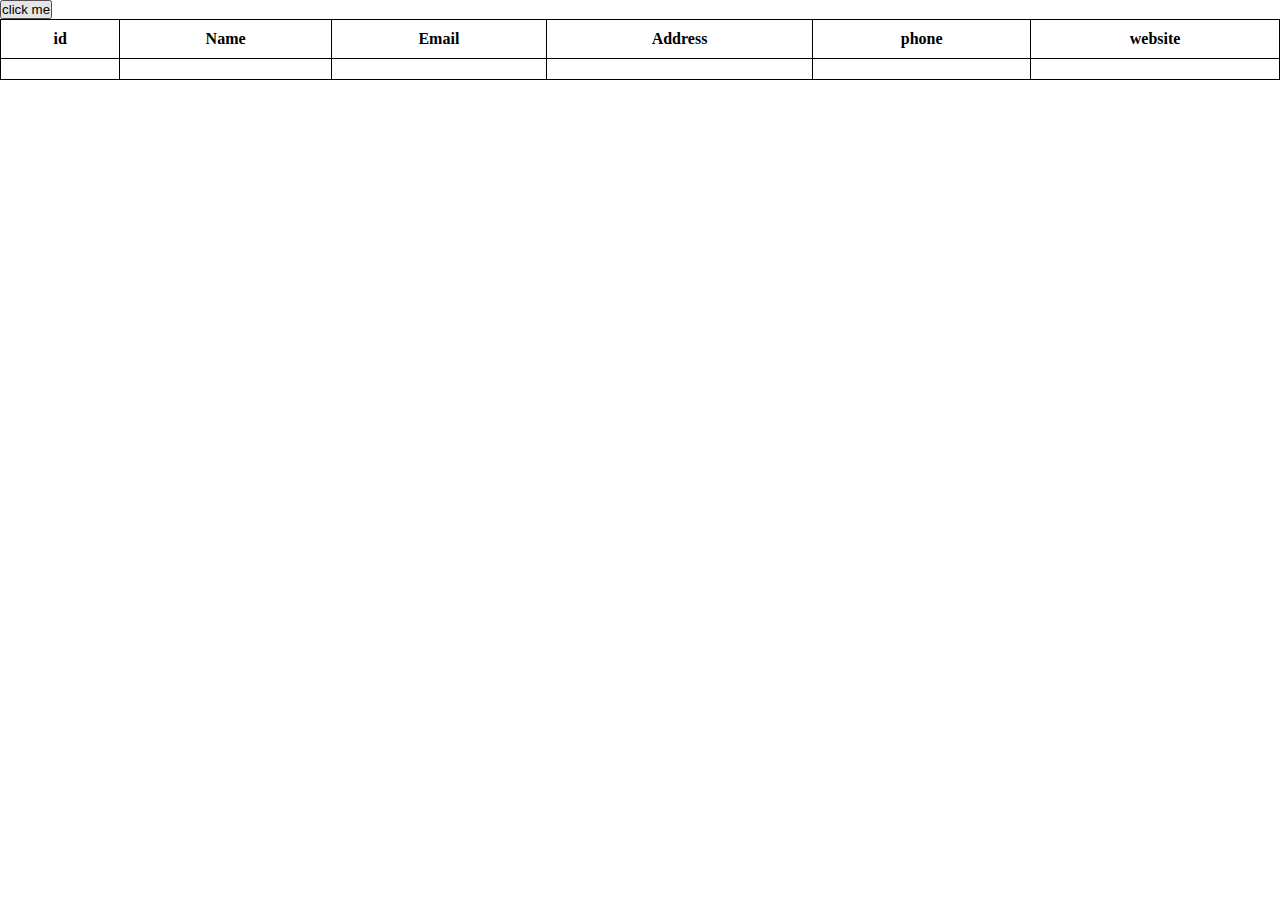
==== assignment 06/index.html @ 86779b5d "first commit" ====
<!DOCTYPE html>
<html lang="en">
<head>
    <meta charset="UTF-8">
    <meta name="viewport" content="width=device-width, initial-scale=1.0">
    <title>Document</title>
    <link rel="stylesheet" href="style.css">
</head>

<body>
    <button id="clicky">click me</button>
    <table id="table">
        <tr>
            <th>id</th>
            <th>Name</th>
            <th>Email</th>
            <th>Address</th>
            <th>phone</th>
            <th>website</th>

        </tr>
        <div id="result"></div>
        <tr>
            <td id="demo4"></td>
            <td id="demo"></td>
            <td id="demo2"></td>
            <td id="demo3"></td>
            <td id="demo5"></td>
            <td id="demo6"></td>

        </tr>
    </table>
</body>
<script src="main.js"></script>
</html>
---- assignment 06/style.css ----
* {
    box-sizing: border-box;
    padding: 0;
    margin: 0;
}
li {
    list-style-type: none;
}
table, th, td{
    border: 1px solid black;
    padding: 10px;
    border-collapse: collapse;
}
table {
    width: 100%;
}
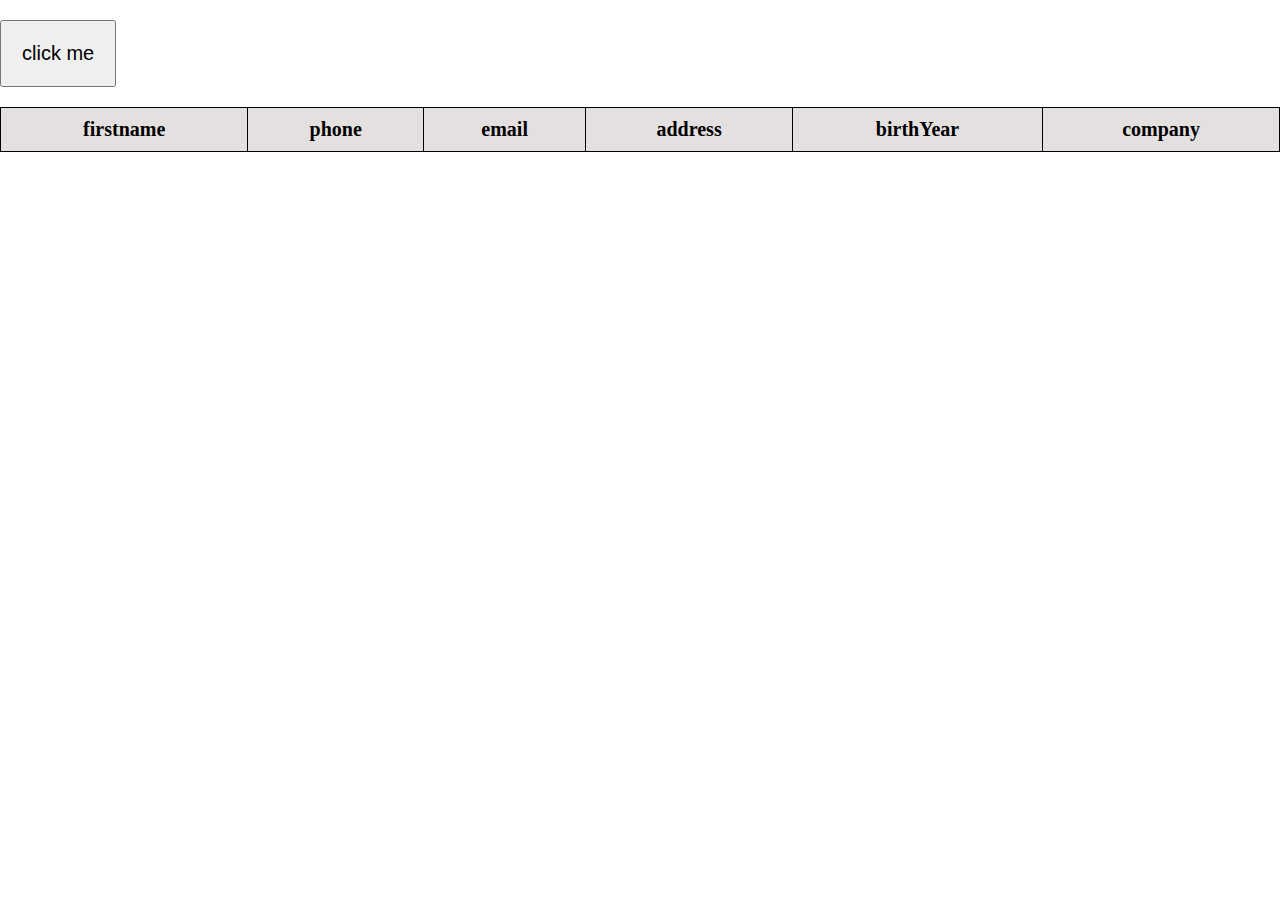
==== commit 7ac28053: "commit" ====
--- a/assignment 06/index.html
+++ b/assignment 06/index.html
@@ -6,30 +6,19 @@
     <title>Document</title>
     <link rel="stylesheet" href="style.css">
 </head>
-
 <body>
     <button id="clicky">click me</button>
-    <table id="table">
+    <table id="tableData">
         <tr>
-            <th>id</th>
-            <th>Name</th>
-            <th>Email</th>
-            <th>Address</th>
+            <th>firstname</th>
             <th>phone</th>
-            <th>website</th>
-
-        </tr>
-        <div id="result"></div>
-        <tr>
-            <td id="demo4"></td>
-            <td id="demo"></td>
-            <td id="demo2"></td>
-            <td id="demo3"></td>
-            <td id="demo5"></td>
-            <td id="demo6"></td>
-
+            <th>email</th>
+            <th>address</th>
+            <th>birthYear</th>
+            <th>company</th>
         </tr>
     </table>
+
+    <script src="main.js"></script>
 </body>
-<script src="main.js"></script>
 </html>--- a/assignment 06/style.css
+++ b/assignment 06/style.css
@@ -13,4 +13,20 @@
 }
 table {
     width: 100%;
+    background-color: rgb(228, 224, 224);
+    font-size: bold;
 }
+tr:nth-child(even) {
+    background-color: grey;
+    color: white;
+}
+th {
+    font-size: 20px;
+}
+button {
+    padding: 20px;
+    font-size: 20px;
+    margin-bottom: 20px;
+    margin-top: 20px;
+    cursor: pointer;
+}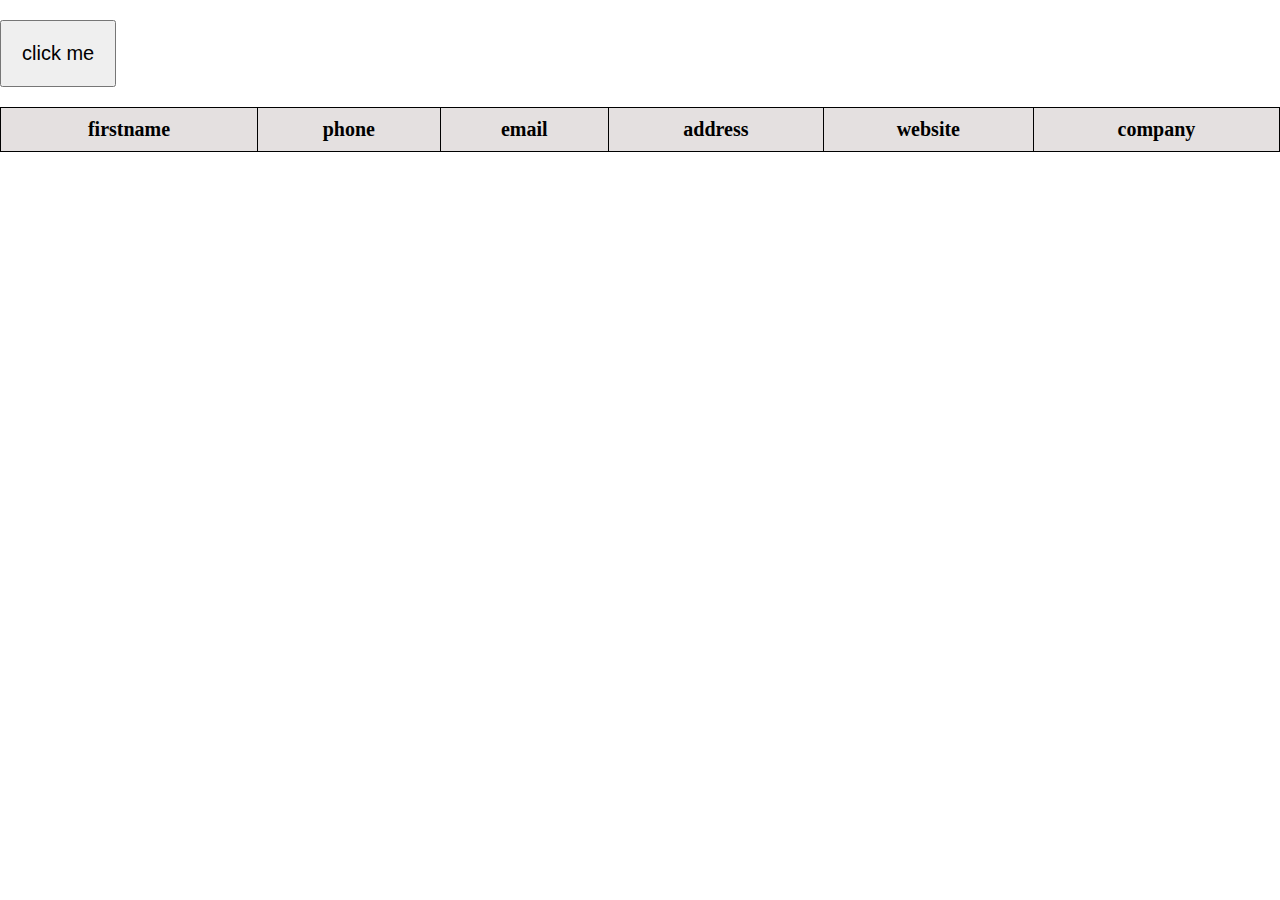
==== commit fd4e1ae3: "loading fuction" ====
--- a/assignment 06/index.html
+++ b/assignment 06/index.html
@@ -5,7 +5,7 @@
     <meta name="viewport" content="width=device-width, initial-scale=1.0">
     <title>Document</title>
     <link rel="stylesheet" href="style.css">
-</head>
+</head> 
 <body>
     <button id="clicky">click me</button>
     <table id="tableData">
@@ -14,11 +14,11 @@
             <th>phone</th>
             <th>email</th>
             <th>address</th>
-            <th>birthYear</th>
+            <th>website</th>
             <th>company</th>
         </tr>
     </table>
-
+    <div id="load"><h1></h1></div>
     <script src="main.js"></script>
 </body>
 </html>--- a/assignment 06/style.css
+++ b/assignment 06/style.css
@@ -29,4 +29,7 @@
     margin-bottom: 20px;
     margin-top: 20px;
     cursor: pointer;
+}
+#load {
+    display: none;
 }